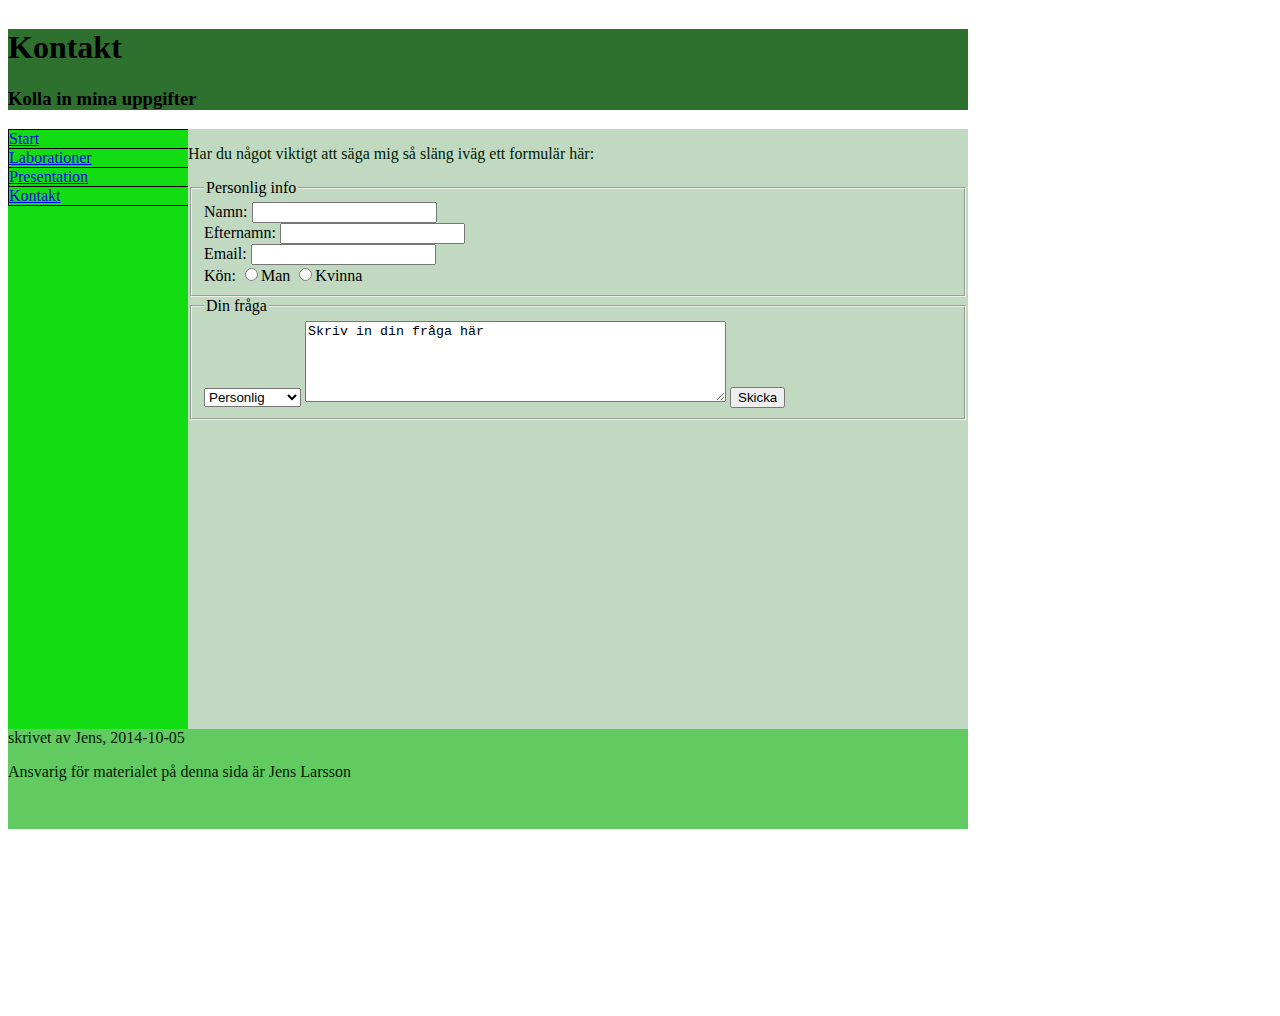
==== pages/kontakt.html @ a7921d1b "Not sure what i have done" ====
<!DOCTYPE html>
<html lang="sv">

<head>
    <meta charset="utf-8" />
    <title>Jens Kontakt</title>
    <link rel="stylesheet" href="../css/style.css" />
</head>

<body>
    <div id="container">
        <div id="top">
            <h1>Kontakt</h1>
            <h3>Kolla in mina uppgifter</h3>
        </div>
        <div id="navigation">
            <ul style="list-style-type:none">
                <li><a href="../index.html">Start</a>
                </li>
                <li><a href="laborationer.html">Laborationer</a>
                </li>
                <li> <a href="presentation.html">Presentation</a>
                </li>
                <li> <a href="kontakt.html">Kontakt</a>
                </li>
            </ul>
        </div>
        <div id="content">
            <p>Har du något viktigt att säga mig så släng iväg ett formulär här:</p>
            <form action="http://voyager.lnu.se/tekinet/kurser/dtt/wp_webbintro/form.php" method="POST">
                <fieldset>
                    <legend>Personlig info</legend>
                    Namn:
                    <input type="text" name="userid" />
                    </br>
                    Efternamn:
                    <input type="text" name="userid" />
                    <br>Email:
                    <input type="email" name="userid" />
                    <br>Kön:
                    <input type="radio" name="sex" value="male">Man
                    <input type="radio" name="sex" value="female">Kvinna
                </fieldset>
                <fieldset>
                    <legend>Din fråga</legend>
                    <select name="Fråga" id="Fråga">
                        <option value="personlig">Personlig</option>
                        <option value="fråga chans">Fråga chans</option>
                        <option value="fritid">Fritid</option>
                        <option value="sidan">Sidan</option>
                    </select>
                    <textarea rows="5" cols="50">Skriv in din fråga här</textarea>
                    <input type="submit" value="Skicka">
                </fieldset>

            </form>
        </div>
        <div id="footer">
            <p>skrivet av Jens, 2014-10-05</p>
            <p>Ansvarig för materialet på denna sida är Jens Larsson</p>
        </div>
    </div>
</body>

</html>
---- css/style.css ----
body{font-size: 1em;}

p{color:#001C00;}

#container
{
    max-width: 1200px;
    height: 1000px;
    margin: 1 auto;
    overflow: auto;
}
#top {
    top: 250px;
    width: 80%;
    background-color:#2E712E;
    
}
#navigation {
    float: left;
    text-align: left;
    height: 60%;
    width: 15%;
    background-color:#12DD12;
}
#content{
    float: left;
    height: 60%;
    width: 65%;
    overflow: auto;
    background-color:#C0D9C0;
}
#footer{
     height: 10%;
     width: 80%;
     clear: both;
     background-color:#61CA61;
}

#box1{
    width: 100px;
    height: 20px;
    background-color: rgba(255, 156, 145, 0.4);
    border-radius: 6px;
    box-shadow:#333 3px 3px 4px;
}

ul {Border: 1px solid black;
    border-bottom: none;
    width:200px;
    margin: 0; padding: 0;
}

li {
    list-style-type: none;
    border-bottom: 1px solid black;
}


/*.link:link {background:lime;}
.link:visited {background:green;}
.link:focus {color:red;}
.link:hover {background:none;}
.link:active {color:yellow;} */
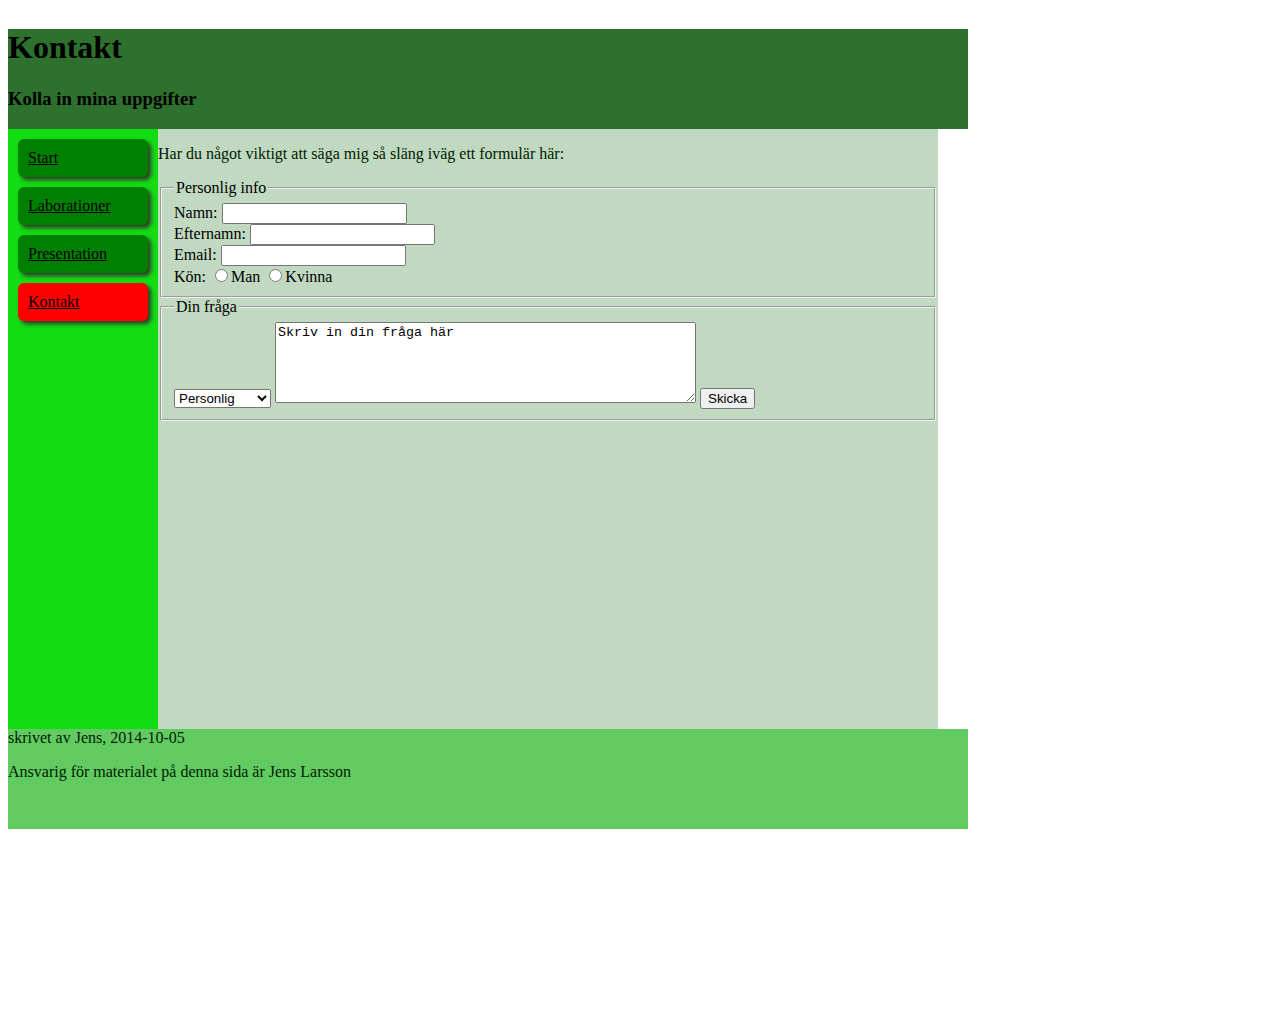
==== commit ac17161a: "designed buttons for the links 2.4 completed" ====
--- a/pages/kontakt.html
+++ b/pages/kontakt.html
@@ -9,7 +9,7 @@
 
 <body>
     <div id="container">
-        <div id="top">
+        <div id="header">
             <h1>Kontakt</h1>
             <h3>Kolla in mina uppgifter</h3>
         </div>
@@ -21,7 +21,7 @@
                 </li>
                 <li> <a href="presentation.html">Presentation</a>
                 </li>
-                <li> <a href="kontakt.html">Kontakt</a>
+                <li> <a href="kontakt.html" class="active">Kontakt </a>
                 </li>
             </ul>
         </div>
--- a/css/style.css
+++ b/css/style.css
@@ -1,4 +1,3 @@
-body{font-size: 1em;}
 
 p{color:#001C00;}
 
@@ -9,19 +8,45 @@
     margin: 1 auto;
     overflow: auto;
 }
-#top {
-    top: 250px;
+#header{
+    height: 100px;
     width: 80%;
     background-color:#2E712E;
-    
 }
 #navigation {
     float: left;
-    text-align: left;
     height: 60%;
-    width: 15%;
+    width: 150px;
     background-color:#12DD12;
 }
+
+
+#navigation ul{
+  list-style-type:none;
+  margin: 0;
+  padding: 0;
+}
+
+#navigation ul li a{
+    background-color: green;
+    color: black;
+    display: block;
+    padding: 10px;
+    margin: 10px;
+    border-radius: 6px;
+    box-shadow:#333 3px 3px 4px;
+}
+
+#navigation ul li a:hover{
+    color: red;
+    background-color: lime;
+    box-shadow: green 1px 1px 1px;
+}
+
+#navigation .active{
+    background-color:red;
+}
+
 #content{
     float: left;
     height: 60%;
@@ -44,18 +69,34 @@
     box-shadow:#333 3px 3px 4px;
 }
 
-ul {Border: 1px solid black;
+
+
+/*.link{
+   border: 1px solid;
+   display: block;
+   width: 150px;
+}
+.link:hover{
+    background-color: #C0D9C0;
+}
+.link ul {Border: 1px solid black;
     border-bottom: none;
-    width:200px;
+    width: 198px;
     margin: 0; padding: 0;
 }
 
-li {
+.link li {
     list-style-type: none;
     border-bottom: 1px solid black;
 }
 
-
+.link li a{
+    display: block;
+    padding: 10px;
+}
+.link li a:hover{
+        background-color: #C0D9C0;
+} */
 /*.link:link {background:lime;}
 .link:visited {background:green;}
 .link:focus {color:red;}
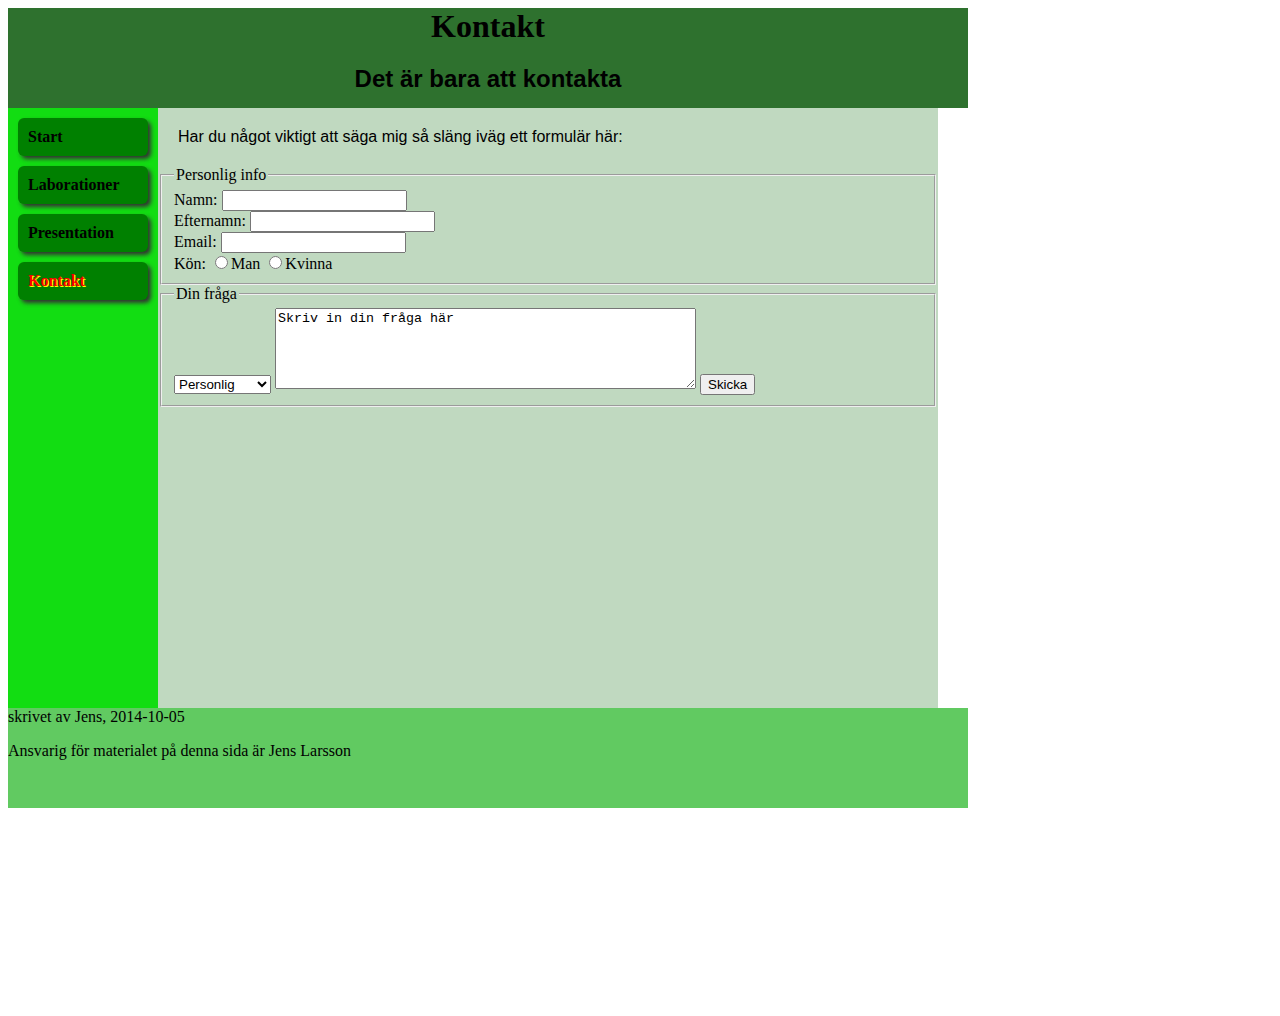
==== commit 8ca40699: "Formated the text" ====
--- a/pages/kontakt.html
+++ b/pages/kontakt.html
@@ -11,7 +11,7 @@
     <div id="container">
         <div id="header">
             <h1>Kontakt</h1>
-            <h3>Kolla in mina uppgifter</h3>
+            <h2>Det är bara att kontakta</h2>
         </div>
         <div id="navigation">
             <ul style="list-style-type:none">
--- a/css/style.css
+++ b/css/style.css
@@ -1,6 +1,40 @@
+h1{
+    margin: 0px;
+}
 
-p{color:#001C00;}
+h2{ 
+    padding: 20px;
+    font-family: arial;
+    margin: 0px;
+}
 
+h3{
+    padding: 9px;
+    margin: 18px;
+    font-family: arial;
+    border-bottom: solid;
+    border-bottom-color: green;
+}
+
+a{
+    font-size: 16px;
+    font-weight: bold;
+    text-decoration: none;
+    color: olive;
+    margin: 20px;
+}
+
+cite{
+    margin: 20px;
+    color: green;
+    float: right;
+    text-align: right;
+    clear: both;
+   padding-bottom: 50px;
+}
+a:hover{
+    text-decoration: underline;
+}
 #container
 {
     max-width: 1200px;
@@ -12,6 +46,9 @@
     height: 100px;
     width: 80%;
     background-color:#2E712E;
+    
+    font-family: "verdana";
+    text-align: center;
 }
 #navigation {
     float: left;
@@ -20,14 +57,16 @@
     background-color:#12DD12;
 }
 
-
 #navigation ul{
   list-style-type:none;
   margin: 0;
   padding: 0;
+  
+  font-family: "verdana";
+  font-weight: bold;
+  
 }
-
-#navigation ul li a{
+#navigation a{
     background-color: green;
     color: black;
     display: block;
@@ -35,18 +74,18 @@
     margin: 10px;
     border-radius: 6px;
     box-shadow:#333 3px 3px 4px;
+    text-decoration: none;
 }
-
-#navigation ul li a:hover{
+#navigation a:hover{
     color: red;
     background-color: lime;
     box-shadow: green 1px 1px 1px;
+    
 }
-
 #navigation .active{
-    background-color:red;
+    color: red;
+    text-shadow: 1px 1px yellow;
 }
-
 #content{
     float: left;
     height: 60%;
@@ -54,6 +93,25 @@
     overflow: auto;
     background-color:#C0D9C0;
 }
+
+#content p{
+    font-size: 16px;
+    font-family: arial;
+    margin: 20px;
+}
+
+#content ul {
+    margin: 20px;
+}
+#content dt:first-letter{
+    padding-left: 10px;
+    font-size: 1.5em;
+}
+
+#content h3{
+     
+}
+
 #footer{
      height: 10%;
      width: 80%;
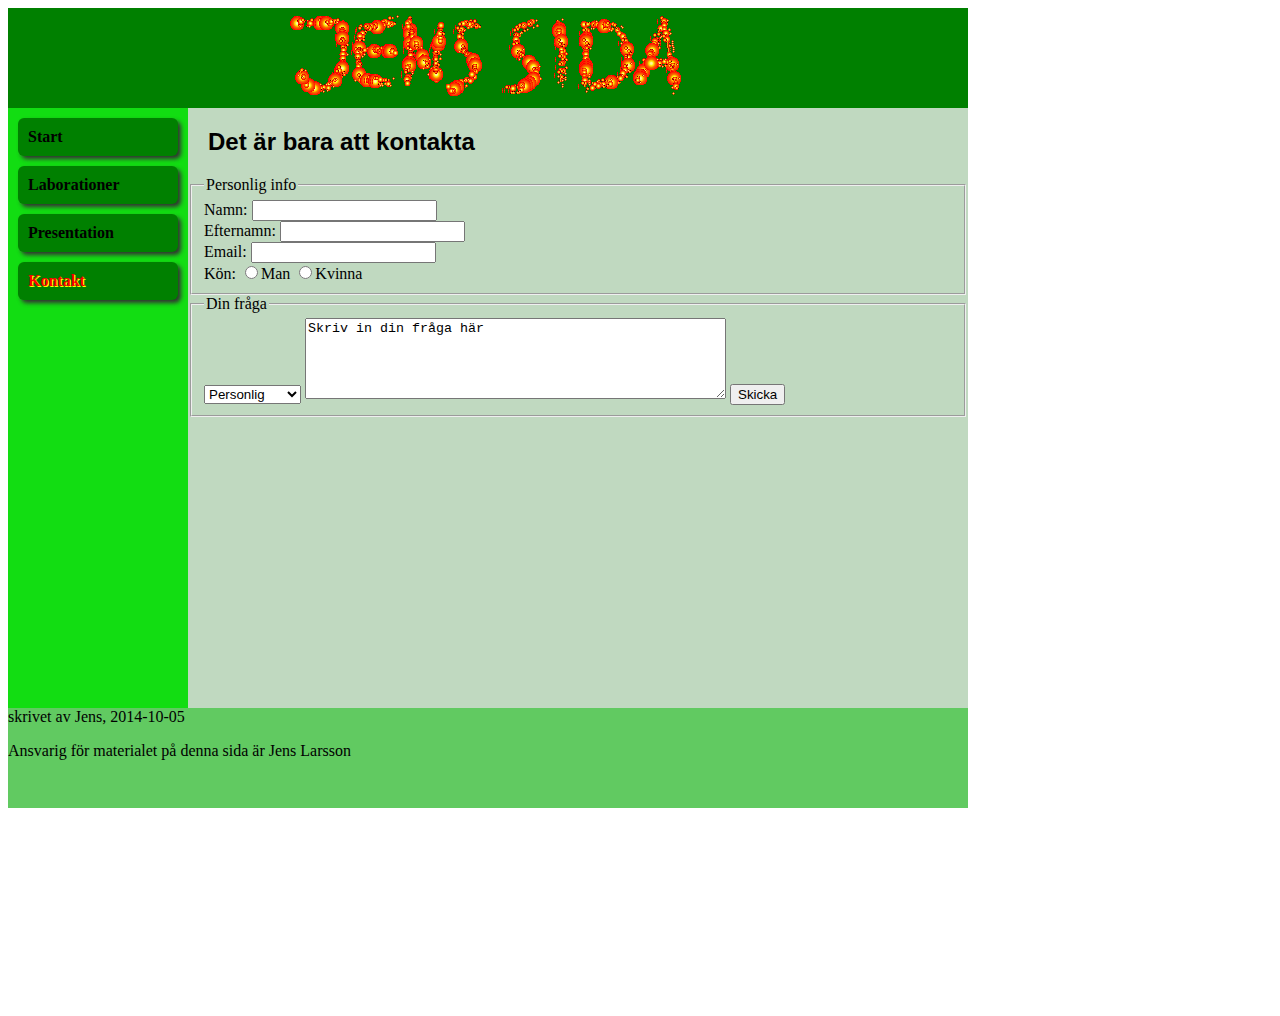
==== commit 852f4c4b: "added logos to the site, put some headlines on other places" ====
--- a/pages/kontakt.html
+++ b/pages/kontakt.html
@@ -10,8 +10,7 @@
 <body>
     <div id="container">
         <div id="header">
-            <h1>Kontakt</h1>
-            <h2>Det är bara att kontakta</h2>
+         
         </div>
         <div id="navigation">
             <ul style="list-style-type:none">
@@ -26,7 +25,7 @@
             </ul>
         </div>
         <div id="content">
-            <p>Har du något viktigt att säga mig så släng iväg ett formulär här:</p>
+             <h2>Det är bara att kontakta</h2>
             <form action="http://voyager.lnu.se/tekinet/kurser/dtt/wp_webbintro/form.php" method="POST">
                 <fieldset>
                     <legend>Personlig info</legend>
--- a/css/style.css
+++ b/css/style.css
@@ -1,163 +1,122 @@
-h1{
+h1 {
     margin: 0px;
 }
-
-h2{ 
+h2 {
     padding: 20px;
     font-family: arial;
     margin: 0px;
 }
-
-h3{
+h3 {
     padding: 9px;
     margin: 18px;
     font-family: arial;
     border-bottom: solid;
     border-bottom-color: green;
-}
-
-a{
+    
+     background-image: url(pics/paprika.png);
+     background-repeat: no-repeat;
+     background-position: left;
+     text-indent: 32px;
+  }
+a {
     font-size: 16px;
     font-weight: bold;
     text-decoration: none;
     color: olive;
     margin: 20px;
 }
-
-cite{
+cite {
     margin: 20px;
     color: green;
     float: right;
     text-align: right;
     clear: both;
-   padding-bottom: 50px;
+    padding-bottom: 50px;
 }
-a:hover{
+a:hover {
     text-decoration: underline;
 }
-#container
-{
+#container {
     max-width: 1200px;
     height: 1000px;
     margin: 1 auto;
     overflow: auto;
 }
-#header{
+#header {
     height: 100px;
     width: 80%;
-    background-color:#2E712E;
-    
     font-family: "verdana";
     text-align: center;
+    background-color: green;
+    background-image: url(pics/jenssida.png);
+
+    
+    
+    background-repeat: no-repeat;
+    background-position: center;
 }
 #navigation {
     float: left;
     height: 60%;
-    width: 150px;
-    background-color:#12DD12;
+    width: 15%;
+    background-color: #12DD12;
 }
-
-#navigation ul{
-  list-style-type:none;
-  margin: 0;
-  padding: 0;
-  
-  font-family: "verdana";
-  font-weight: bold;
-  
+#navigation ul {
+    list-style-type: none;
+    margin: 0;
+    padding: 0;
+    font-family: "verdana";
+    font-weight: bold;
 }
-#navigation a{
+#navigation a {
     background-color: green;
     color: black;
     display: block;
     padding: 10px;
     margin: 10px;
     border-radius: 6px;
-    box-shadow:#333 3px 3px 4px;
+    box-shadow: #333 3px 3px 4px;
     text-decoration: none;
 }
-#navigation a:hover{
+#navigation a:hover {
     color: red;
     background-color: lime;
     box-shadow: green 1px 1px 1px;
-    
 }
-#navigation .active{
+#navigation .active {
     color: red;
     text-shadow: 1px 1px yellow;
 }
-#content{
+#content {
     float: left;
     height: 60%;
     width: 65%;
     overflow: auto;
-    background-color:#C0D9C0;
+    background-color: #C0D9C0;
 }
-
-#content p{
+#content p {
     font-size: 16px;
     font-family: arial;
     margin: 20px;
 }
-
 #content ul {
     margin: 20px;
 }
-#content dt:first-letter{
+#content dt:first-letter {
     padding-left: 10px;
     font-size: 1.5em;
 }
 
-#content h3{
-     
+#footer {
+    height: 10%;
+    width: 80%;
+    clear: both;
+    background-color: #61CA61;
 }
-
-#footer{
-     height: 10%;
-     width: 80%;
-     clear: both;
-     background-color:#61CA61;
-}
-
-#box1{
+#box1 {
     width: 100px;
     height: 20px;
     background-color: rgba(255, 156, 145, 0.4);
     border-radius: 6px;
-    box-shadow:#333 3px 3px 4px;
+    box-shadow: #333 3px 3px 4px;
 }
-
-
-
-/*.link{
-   border: 1px solid;
-   display: block;
-   width: 150px;
-}
-.link:hover{
-    background-color: #C0D9C0;
-}
-.link ul {Border: 1px solid black;
-    border-bottom: none;
-    width: 198px;
-    margin: 0; padding: 0;
-}
-
-.link li {
-    list-style-type: none;
-    border-bottom: 1px solid black;
-}
-
-.link li a{
-    display: block;
-    padding: 10px;
-}
-.link li a:hover{
-        background-color: #C0D9C0;
-} */
-/*.link:link {background:lime;}
-.link:visited {background:green;}
-.link:focus {color:red;}
-.link:hover {background:none;}
-.link:active {color:yellow;} */
-
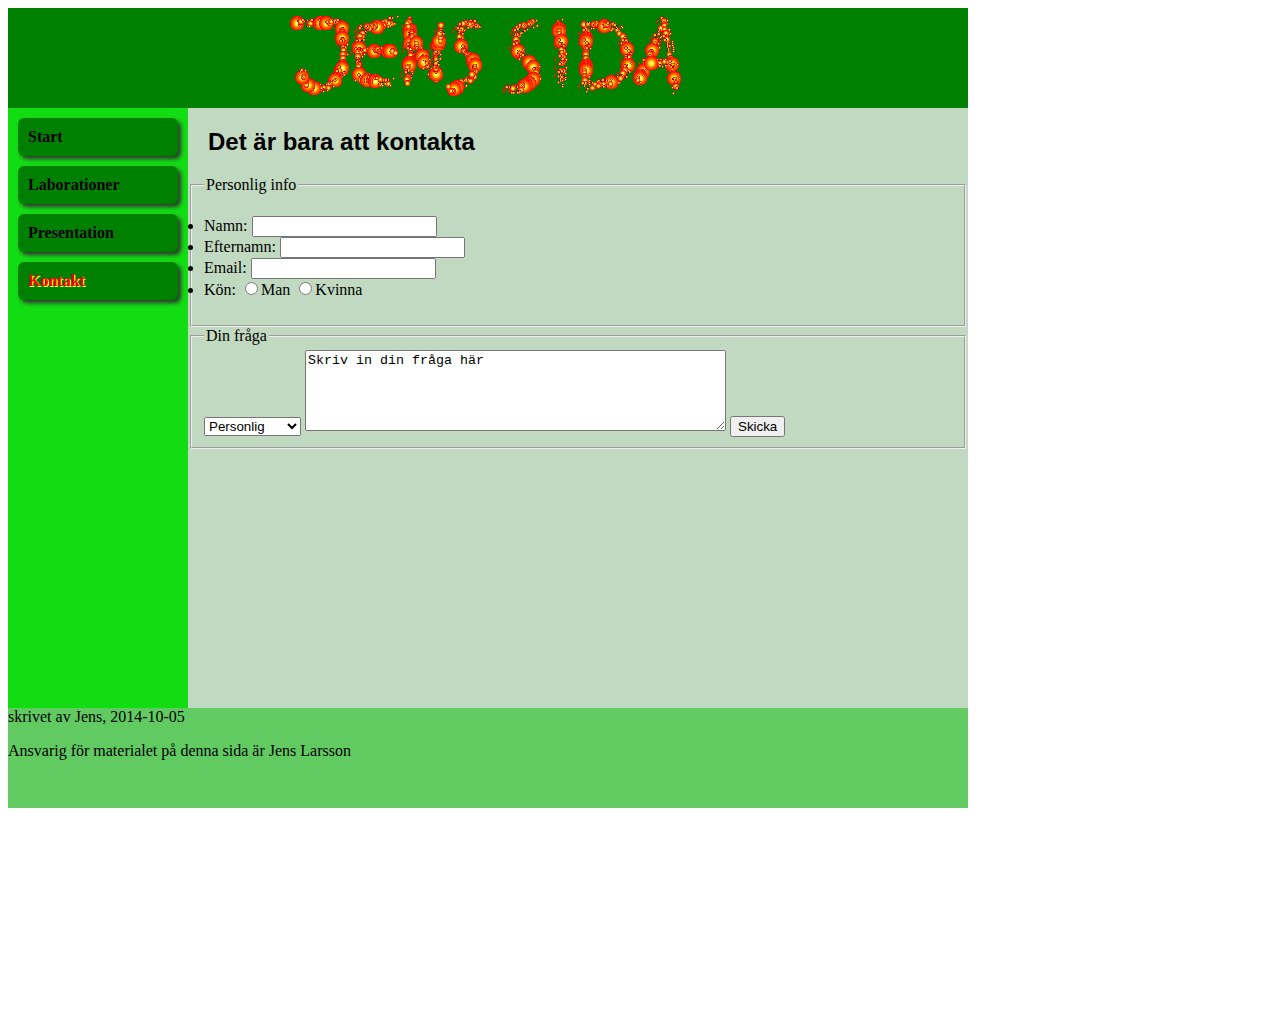
==== commit dc8e04d8: "Changed some minor things" ====
--- a/pages/kontakt.html
+++ b/pages/kontakt.html
@@ -10,7 +10,7 @@
 <body>
     <div id="container">
         <div id="header">
-         
+
         </div>
         <div id="navigation">
             <ul style="list-style-type:none">
@@ -25,20 +25,28 @@
             </ul>
         </div>
         <div id="content">
-             <h2>Det är bara att kontakta</h2>
-            <form action="http://voyager.lnu.se/tekinet/kurser/dtt/wp_webbintro/form.php" method="POST">
+            <h2>Det är bara att kontakta</h2>
+            <form action="http://voyager.lnu.se/tekinet/kurser/dtt/wp_webbintro/form.php" method="GET">
                 <fieldset>
                     <legend>Personlig info</legend>
-                    Namn:
-                    <input type="text" name="userid" />
-                    </br>
-                    Efternamn:
-                    <input type="text" name="userid" />
-                    <br>Email:
-                    <input type="email" name="userid" />
-                    <br>Kön:
-                    <input type="radio" name="sex" value="male">Man
-                    <input type="radio" name="sex" value="female">Kvinna
+                    <dl>
+                        <li>
+                            <label for="username">Namn:</label>
+                            <input type="text" name="username" id="username" />
+                        </li>
+                        <li>
+                            <label for="userlast">Efternamn:</label>
+                            <input type="text" name="userlast" id="userlast" />
+                        </li>
+                        <li>
+                            <label for="usermail">Email:</label>
+                            <input type="email" name="usermail" id="usermail" />
+                        </li>
+                        <li>Kön:
+                            <input type="radio" name="sex" value="male">Man
+                            <input type="radio" name="sex" value="female">Kvinna
+                        </li>
+                    </dl>
                 </fieldset>
                 <fieldset>
                     <legend>Din fråga</legend>
--- a/css/style.css
+++ b/css/style.css
@@ -6,6 +6,9 @@
     font-family: arial;
     margin: 0px;
 }
+
+/* h3 fungerar som ett blogginlägg */
+
 h3 {
     padding: 9px;
     margin: 18px;
@@ -17,7 +20,9 @@
      background-repeat: no-repeat;
      background-position: left;
      text-indent: 32px;
+     clear: both;
   }
+  
 a {
     font-size: 16px;
     font-weight: bold;
@@ -31,16 +36,19 @@
     float: right;
     text-align: right;
     clear: both;
-    padding-bottom: 50px;
 }
 a:hover {
     text-decoration: underline;
 }
+
+/* kroppen av hemsidan*/
+
+
 #container {
     max-width: 1200px;
     height: 1000px;
     margin: 1 auto;
-    overflow: auto;
+    overflow: auto; 
 }
 #header {
     height: 100px;
@@ -61,6 +69,8 @@
     width: 15%;
     background-color: #12DD12;
 }
+
+/* lists */
 #navigation ul {
     list-style-type: none;
     margin: 0;
@@ -68,6 +78,12 @@
     font-family: "verdana";
     font-weight: bold;
 }
+
+dl {
+    
+}
+
+
 #navigation a {
     background-color: green;
     color: black;
@@ -113,6 +129,20 @@
     clear: both;
     background-color: #61CA61;
 }
+
+.left
+{
+    
+}
+
+.right
+{
+    float: right;
+    margin: 0px 20px 20px 10px;
+}
+
+/* ÖVRIGT. Som inte! är implementart */ 
+
 #box1 {
     width: 100px;
     height: 20px;
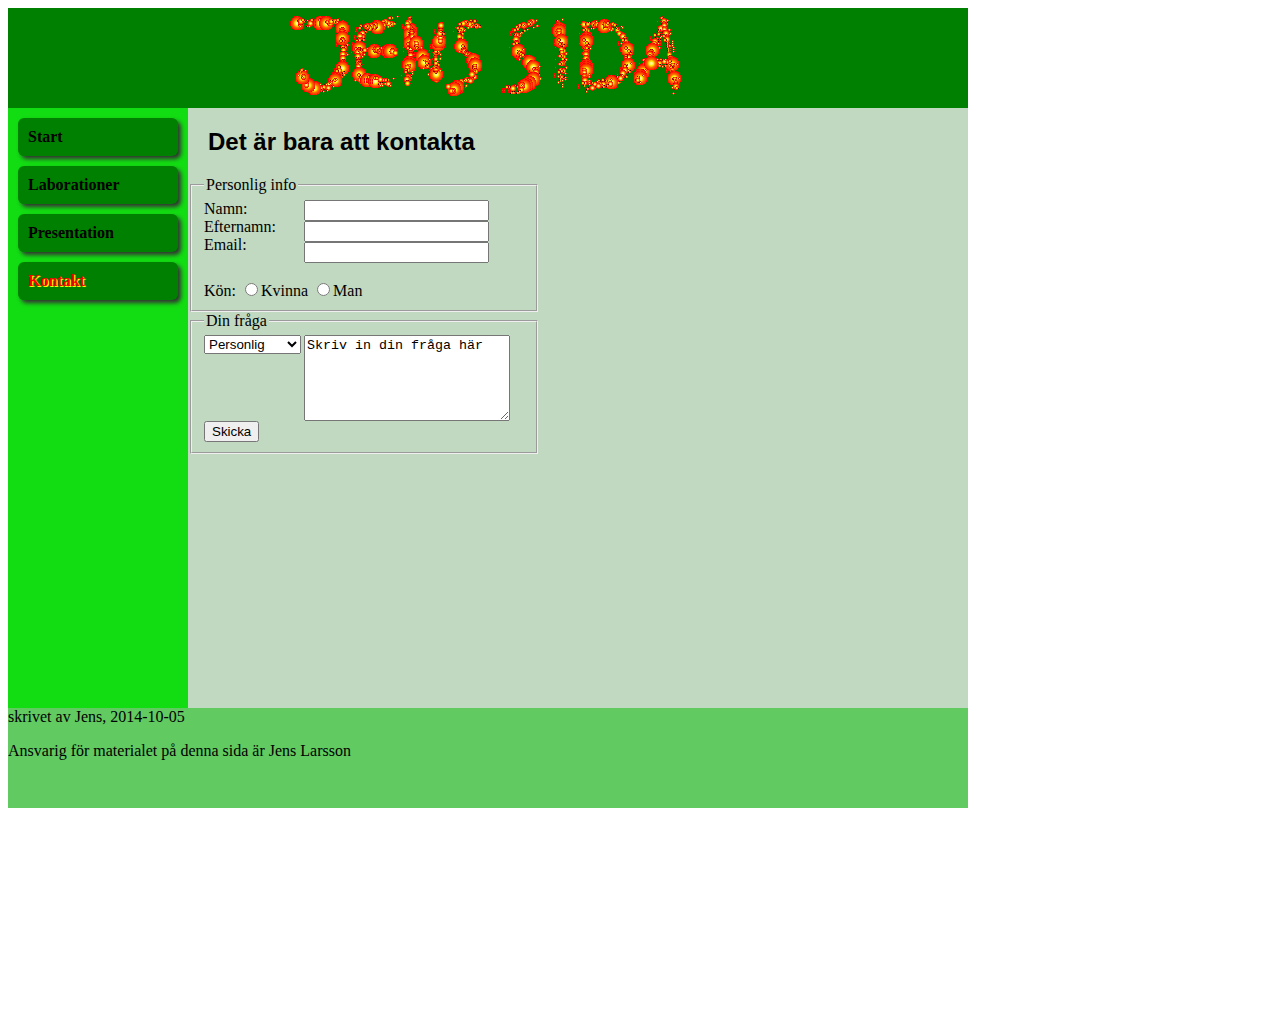
==== commit 283f1a90: "added some classes, changed labels to float in kontakt." ====
--- a/pages/kontakt.html
+++ b/pages/kontakt.html
@@ -29,35 +29,34 @@
             <form action="http://voyager.lnu.se/tekinet/kurser/dtt/wp_webbintro/form.php" method="GET">
                 <fieldset>
                     <legend>Personlig info</legend>
-                    <dl>
-                        <li>
-                            <label for="username">Namn:</label>
-                            <input type="text" name="username" id="username" />
-                        </li>
-                        <li>
-                            <label for="userlast">Efternamn:</label>
-                            <input type="text" name="userlast" id="userlast" />
-                        </li>
-                        <li>
-                            <label for="usermail">Email:</label>
-                            <input type="email" name="usermail" id="usermail" />
-                        </li>
-                        <li>Kön:
-                            <input type="radio" name="sex" value="male">Man
-                            <input type="radio" name="sex" value="female">Kvinna
-                        </li>
-                    </dl>
+                    <div class="box1">
+                        <label for="username">Namn:</label>
+                        <label for="userlast">Efternamn:</label>
+                        <label for="usermail">Email:</label>
+                    </div>
+                    <div class="box2">
+                        <input type="text" name="userlast" id="userlast"/>
+                        <input type="text" name="username" id="username" />
+                        <input type="email" name="usermail" id="usermail"/>
+                    </div>
+                    <div class="box3">
+                        Kön:
+                        <input type="radio" name="sex" value="female">Kvinna
+                        <input type="radio" name="sex" value="male">Man
+                    </div>
                 </fieldset>
                 <fieldset>
                     <legend>Din fråga</legend>
+                    <div class="box1">
                     <select name="Fråga" id="Fråga">
                         <option value="personlig">Personlig</option>
                         <option value="fråga chans">Fråga chans</option>
                         <option value="fritid">Fritid</option>
                         <option value="sidan">Sidan</option>
                     </select>
-                    <textarea rows="5" cols="50">Skriv in din fråga här</textarea>
-                    <input type="submit" value="Skicka">
+                    </div>
+                    <textarea rows="5" cols="50" class="box2">Skriv in din fråga här</textarea>
+                    <input type="submit" value="Skicka" class="box3">
                 </fieldset>
 
             </form>
--- a/css/style.css
+++ b/css/style.css
@@ -57,9 +57,6 @@
     text-align: center;
     background-color: green;
     background-image: url(pics/jenssida.png);
-
-    
-    
     background-repeat: no-repeat;
     background-position: center;
 }
@@ -78,11 +75,6 @@
     font-family: "verdana";
     font-weight: bold;
 }
-
-dl {
-    
-}
-
 
 #navigation a {
     background-color: green;
@@ -130,18 +122,55 @@
     background-color: #61CA61;
 }
 
+/* KONTAKT */
+
+fieldset
+{
+    width: 500px;
+}
+.box1
+{
+    width: 100px;
+    height: 80px;
+     float: left;
+}
+
+.box2
+{
+    float: left;
+    height: 80px;
+    width: 200px;
+}
+.box3
+{
+    clear: both;
+}
+
+fieldset
+{
+ width: 320px;
+}
+
+/* klasser man kan använda */
 .left
 {
-    
+    float: left;
+    font-size: 20px;
+    font-weight: bold;
+    text-decoration: none;
+    color: olive;
 }
 
 .right
 {
     float: right;
-    margin: 0px 20px 20px 10px;
+    font-size: 20px;
+    font-weight: bold;
+    text-decoration: none;
+    color: olive;
 }
 
-/* ÖVRIGT. Som inte! är implementart */ 
+/* ÖVRIGT. Som inte! är implementart 
 
 #box1 {
     width: 100px;
@@ -150,3 +179,4 @@
     border-radius: 6px;
     box-shadow: #333 3px 3px 4px;
 }
+*/ 
